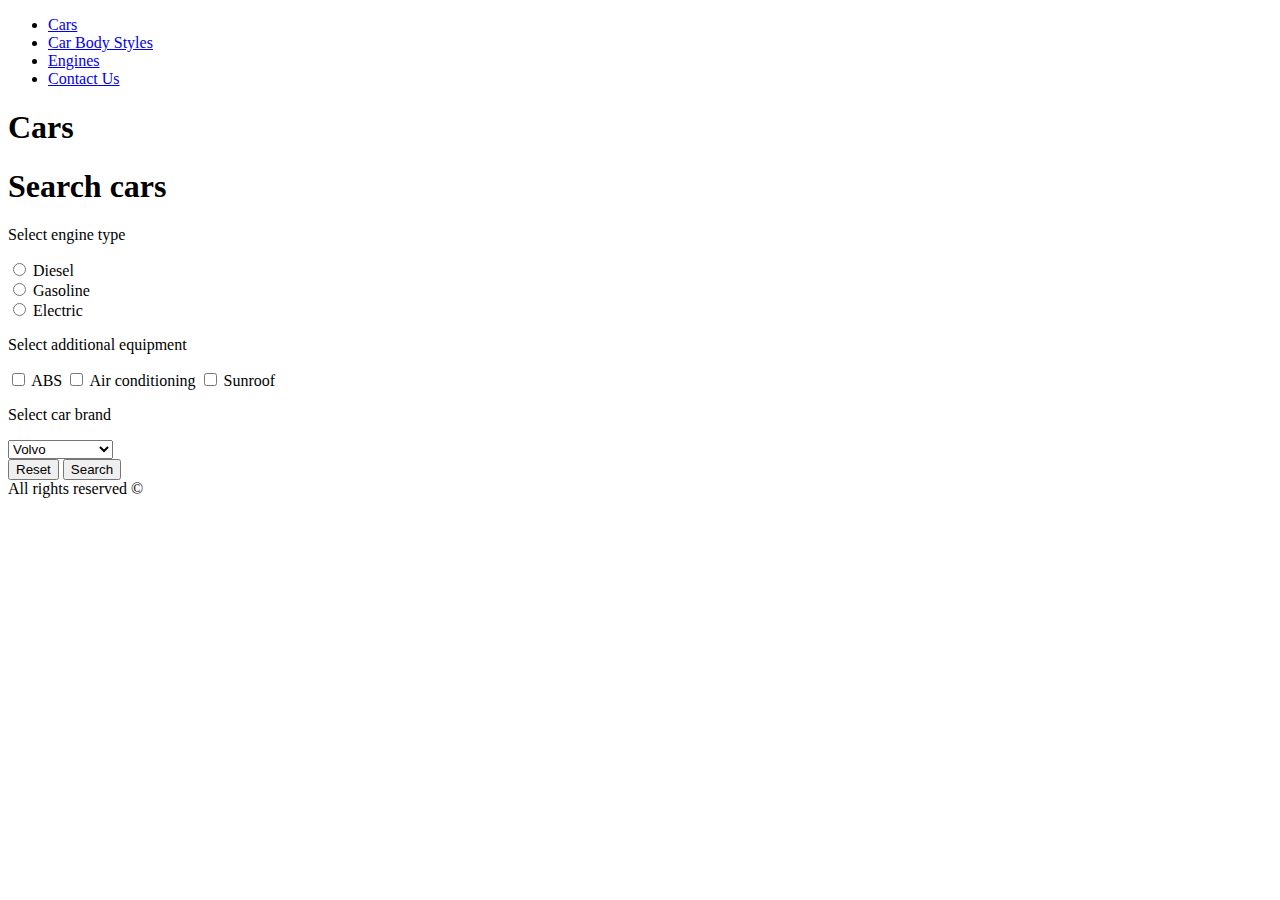
==== index.html @ 7cd14ec8 "Add search form" ====
<!DOCTYPE html>
<html lang="pl">
<!-- to ma byc na GitHubie -->
<!-- Zrob link do #cosNaStronie, o to chodzi w linku do etykiety -->

<head>
    <meta charset="UTF-8">
    <meta name="viewport" content="width=device-width, initial-scale=1.0">
    <meta name="keywords" content="cars, ">
    <meta http-equiv="X-UA-Compatible" content="ie=edge">
    <title>Used car dealer</title>
</head>

<body>
    <nav>
        <ul>
            <li><a href="./index.html">Cars</a></li>
            <li><a href="./body_styles.html">Car Body Styles</a></li>
            <li><a href="./engines.html">Engines</a></li>
            <li><a href="./contact.html">Contact Us</a></li>
        </ul>
    </nav>
    <main>
        <h1>Cars</h1>
        <section>
            <h1>Search cars</h1>
            <form action="#" method="POST">
                <p>Select engine type</p>
                <input type="radio" name="engine" id="diesel" value="diesel">
                <label for="diesel">Diesel</label>
                <br>
                <input type="radio" name="engine" id="gasoline" value="gasoline">
                <label for="diesel">Gasoline</label>
                <br>
                <input type="radio" name="engine" id="electric" value="electric">
                <label for="diesel">Electric</label>
                <br>
                <p>Select additional equipment</p>
                <input type="checkbox" name="ABS" id="ABS" value="true">
                <label for="ABS">ABS</label>
                <input type="checkbox" name="AC" id="AC" value="true"> 
                <label for="AC">Air conditioning</label>
                <input type="checkbox" name="sunroof" value="true"> 
                <label for="sunroof">Sunroof</label>
                <br>
                <p>Select car brand</p>
                <select>
                    <optgroup label="Swedish Cars">
                        <option value="volvo">Volvo</option>
                        <option value="saab">Saab</option>
                    </optgroup>
                    <optgroup label="German Cars">
                        <option value="mercedes">Mercedes</option>
                        <option value="audi">Audi</option>
                        <option value="volksvagen">Volksvagen</option>
                    </optgroup>
                </select>
                <br>
                <input type="reset" value="Reset">
                <input type="submit" value="Search">
            </form>
        </section>


    </main>
    <footer>All rights reserved &copy;</footer>
</body>

</html>
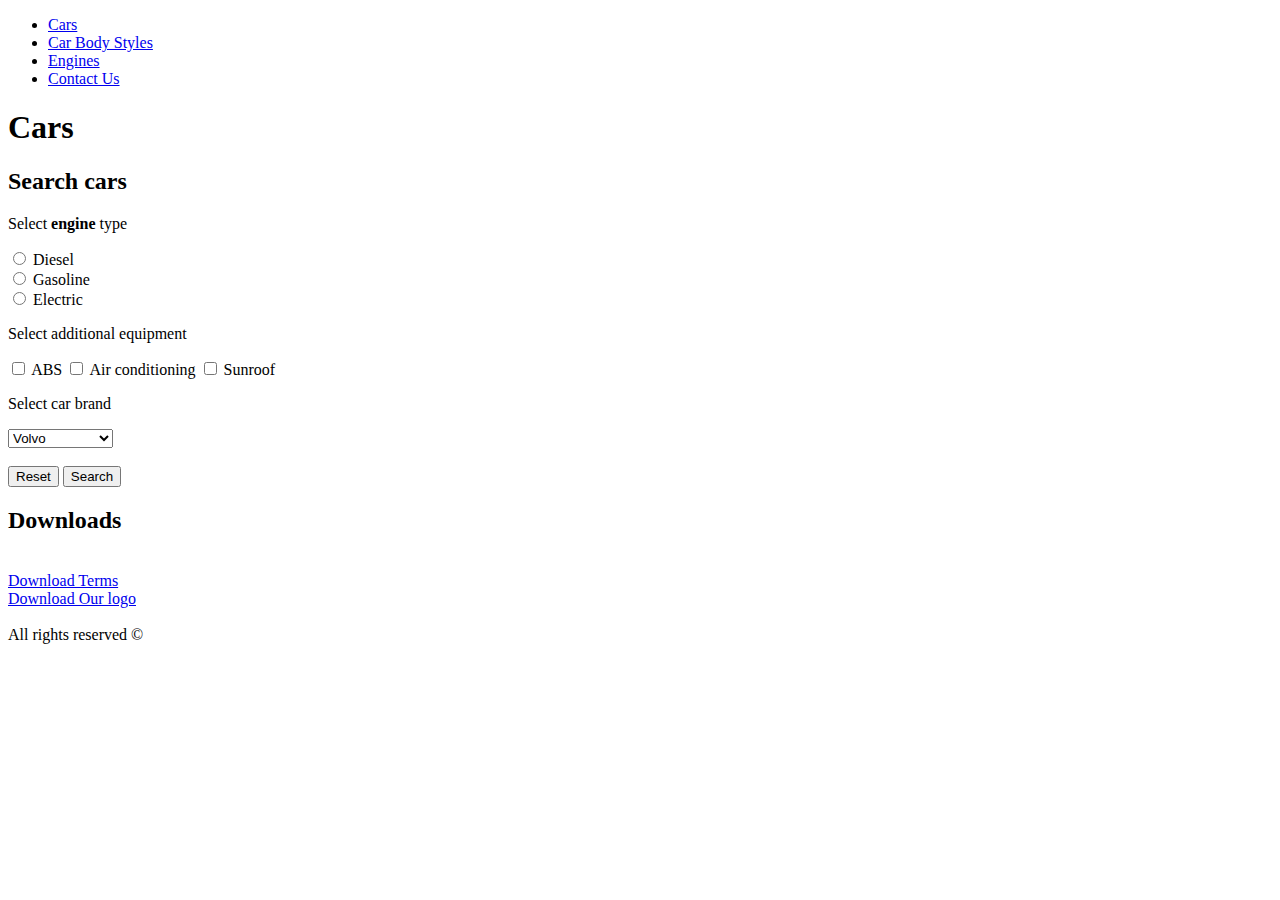
==== commit abeb4f94: "Finish lab1" ====
--- a/index.html
+++ b/index.html
@@ -6,7 +6,8 @@
 <head>
     <meta charset="UTF-8">
     <meta name="viewport" content="width=device-width, initial-scale=1.0">
-    <meta name="keywords" content="cars, ">
+    <meta name="keywords" content="Car search, car used shop ">
+    <meta name="description" content="Site that enables to search cars">
     <meta http-equiv="X-UA-Compatible" content="ie=edge">
     <title>Used car dealer</title>
 </head>
@@ -23,9 +24,9 @@
     <main>
         <h1>Cars</h1>
         <section>
-            <h1>Search cars</h1>
+            <h2>Search cars</h2>
             <form action="#" method="POST">
-                <p>Select engine type</p>
+                <p>Select <b>engine</b> type</p>
                 <input type="radio" name="engine" id="diesel" value="diesel">
                 <label for="diesel">Diesel</label>
                 <br>
@@ -38,9 +39,9 @@
                 <p>Select additional equipment</p>
                 <input type="checkbox" name="ABS" id="ABS" value="true">
                 <label for="ABS">ABS</label>
-                <input type="checkbox" name="AC" id="AC" value="true"> 
+                <input type="checkbox" name="AC" id="AC" value="true">
                 <label for="AC">Air conditioning</label>
-                <input type="checkbox" name="sunroof" value="true"> 
+                <input type="checkbox" name="sunroof" id="sunroof" value="true">
                 <label for="sunroof">Sunroof</label>
                 <br>
                 <p>Select car brand</p>
@@ -56,13 +57,25 @@
                     </optgroup>
                 </select>
                 <br>
+                <br>
                 <input type="reset" value="Reset">
                 <input type="submit" value="Search">
             </form>
         </section>
-
-
+        <section>
+            <h2>Downloads</h2>
+            <br>
+            <a href="ftp://ftp.legis.state.tx.us/bills/832/billtext/html/house_resolutions/HR00001_HR00099/HR00014I.htm"
+                download>
+                Download Terms
+            </a>
+            <br>
+            <a href="https://dcassetcdn.com/design_img/6348/18475/18475_151725_6348_image.jpg" download>
+                Download Our logo
+            </a>
+        </section>
     </main>
+    <br>
     <footer>All rights reserved &copy;</footer>
 </body>
 
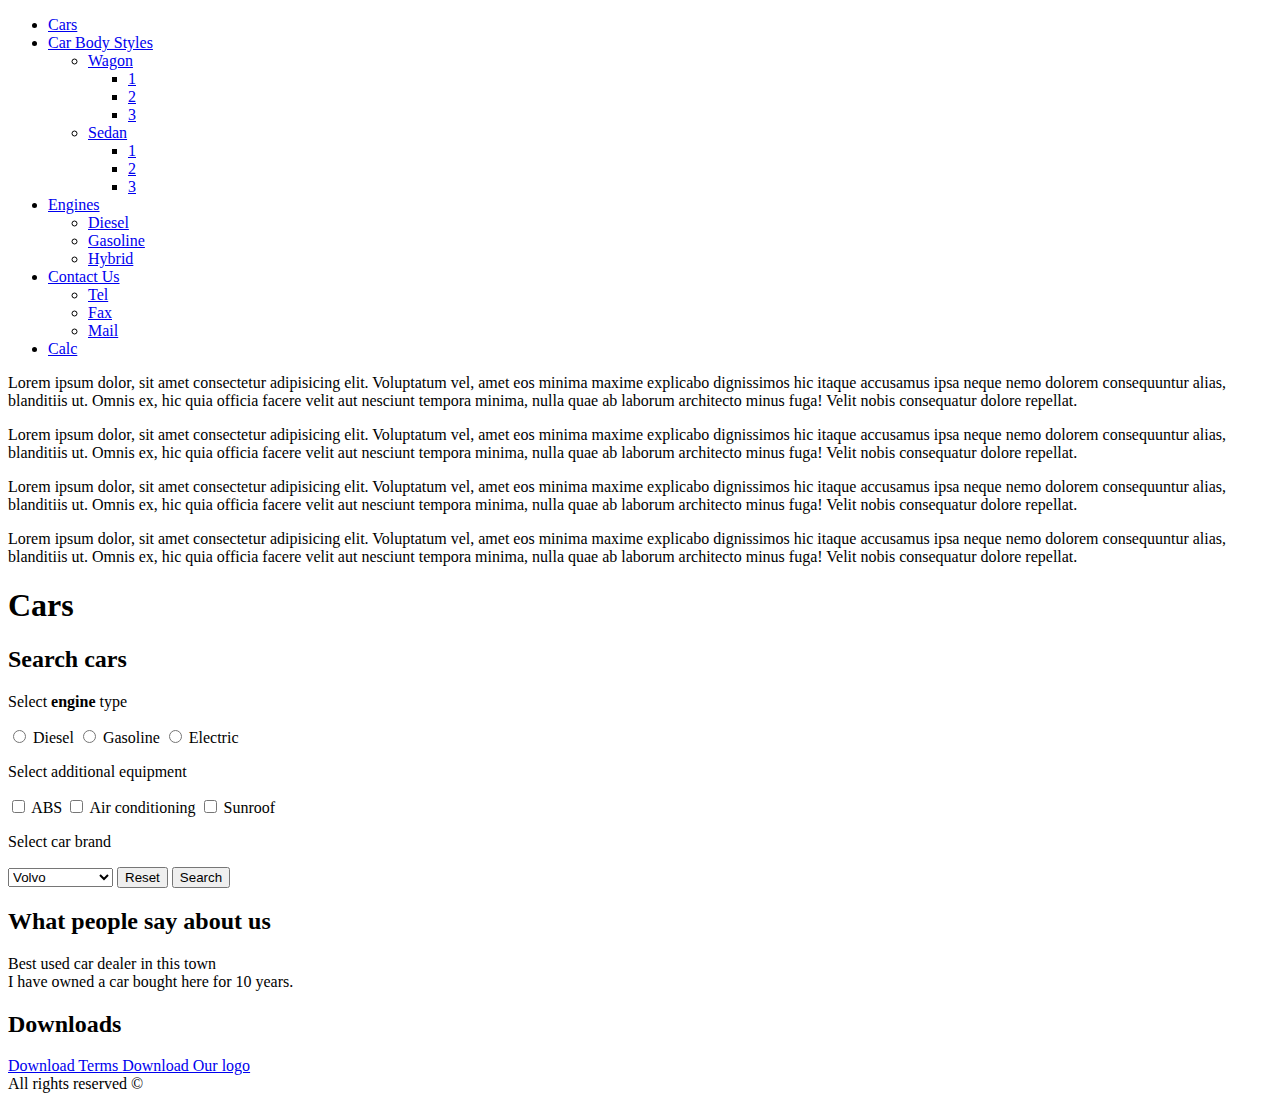
==== commit 5ffb5908: "dom" ====
--- a/index.html
+++ b/index.html
@@ -1,7 +1,5 @@
 <!DOCTYPE html>
 <html lang="pl">
-<!-- to ma byc na GitHubie -->
-<!-- Zrob link do #cosNaStronie, o to chodzi w linku do etykiety -->
 
 <head>
     <meta charset="UTF-8">
@@ -9,33 +7,103 @@
     <meta name="keywords" content="Car search, car used shop ">
     <meta name="description" content="Site that enables to search cars">
     <meta http-equiv="X-UA-Compatible" content="ie=edge">
+    <link rel="stylesheet" href="styles.css">
+    <script src="main.js"></script>
     <title>Used car dealer</title>
 </head>
 
 <body>
+
+
     <nav>
-        <ul>
+        <ul class="menu">
             <li><a href="./index.html">Cars</a></li>
-            <li><a href="./body_styles.html">Car Body Styles</a></li>
-            <li><a href="./engines.html">Engines</a></li>
-            <li><a href="./contact.html">Contact Us</a></li>
+            <li><a href="./body_styles.html">Car Body Styles</a>
+                <ul>
+                    <li><a href="./body_styles.html#Wagon">Wagon</a>
+                        <ul>
+                            <li><a href="#">1</a></li>
+                            <li><a href="#">2</a></li>
+                            <li><a href="#">3</a></li>
+                        </ul>
+                    </li>
+                    <li><a href="./body_styles.html#Sedan">Sedan</a>
+                        <ul>
+                            <li><a href="#">1</a></li>
+                            <li><a href="#">2</a></li>
+                            <li><a href="#">3</a></li>
+                        </ul>
+                    </li>
+                </ul>
+            </li>
+            <li><a href="./engines.html">Engines</a>
+                <ul>
+                    <li><a href="#">Diesel</a></li>
+                    <li><a href="#">Gasoline</a></li>
+                    <li><a href="#">Hybrid</a></li>
+                </ul>
+            </li>
+            <li><a href="./contact.html">Contact Us</a>
+                <ul>
+                    <li><a href="#">Tel</a></li>
+                    <li><a href="#">Fax</a></li>
+                    <li><a href="#">Mail</a></li>
+                </ul>
+            </li>
+            <li><a href="./calc.html">Calc</a></li>
         </ul>
     </nav>
+
+
+    <div class="container">
+        <div class="item it1">
+            <p>Lorem ipsum dolor, sit amet consectetur adipisicing elit. Voluptatum vel, amet eos minima maxime
+                explicabo dignissimos hic itaque accusamus ipsa neque nemo dolorem consequuntur alias, blanditiis ut.
+                Omnis ex, hic quia officia facere velit aut nesciunt tempora minima, nulla quae ab laborum architecto
+                minus fuga! Velit nobis consequatur dolore repellat.
+            </p>
+        </div>
+        <div class="item it2">
+            <p>
+                    Lorem ipsum dolor, sit amet consectetur adipisicing elit. Voluptatum vel, amet eos minima maxime
+                    explicabo dignissimos hic itaque accusamus ipsa neque nemo dolorem consequuntur alias, blanditiis ut.
+                    Omnis ex, hic quia officia facere velit aut nesciunt tempora minima, nulla quae ab laborum architecto
+                    minus fuga! Velit nobis consequatur dolore repellat.
+            </p>
+        </div>
+        <div class="item it3">
+            <p>
+                    Lorem ipsum dolor, sit amet consectetur adipisicing elit. Voluptatum vel, amet eos minima maxime
+                    explicabo dignissimos hic itaque accusamus ipsa neque nemo dolorem consequuntur alias, blanditiis ut.
+                    Omnis ex, hic quia officia facere velit aut nesciunt tempora minima, nulla quae ab laborum architecto
+                    minus fuga! Velit nobis consequatur dolore repellat.
+            </p>
+        </div>
+        <div class="item it4">
+            <p>
+                    Lorem ipsum dolor, sit amet consectetur adipisicing elit. Voluptatum vel, amet eos minima maxime
+                    explicabo dignissimos hic itaque accusamus ipsa neque nemo dolorem consequuntur alias, blanditiis ut.
+                    Omnis ex, hic quia officia facere velit aut nesciunt tempora minima, nulla quae ab laborum architecto
+                    minus fuga! Velit nobis consequatur dolore repellat.
+            </p>
+        </div>
+    </div>
+
     <main>
         <h1>Cars</h1>
         <section>
             <h2>Search cars</h2>
-            <form action="#" method="POST">
+            <form action="hello-php.php" method="POST">
                 <p>Select <b>engine</b> type</p>
                 <input type="radio" name="engine" id="diesel" value="diesel">
                 <label for="diesel">Diesel</label>
-                <br>
+
                 <input type="radio" name="engine" id="gasoline" value="gasoline">
                 <label for="diesel">Gasoline</label>
-                <br>
+
                 <input type="radio" name="engine" id="electric" value="electric">
                 <label for="diesel">Electric</label>
-                <br>
+
                 <p>Select additional equipment</p>
                 <input type="checkbox" name="ABS" id="ABS" value="true">
                 <label for="ABS">ABS</label>
@@ -43,9 +111,9 @@
                 <label for="AC">Air conditioning</label>
                 <input type="checkbox" name="sunroof" id="sunroof" value="true">
                 <label for="sunroof">Sunroof</label>
-                <br>
+
                 <p>Select car brand</p>
-                <select>
+                <select name="brand">
                     <optgroup label="Swedish Cars">
                         <option value="volvo">Volvo</option>
                         <option value="saab">Saab</option>
@@ -56,26 +124,31 @@
                         <option value="volksvagen">Volksvagen</option>
                     </optgroup>
                 </select>
-                <br>
-                <br>
+
                 <input type="reset" value="Reset">
                 <input type="submit" value="Search">
             </form>
         </section>
+        <section class="comments">
+            <h2>What people say about us</h2>
+            <article>
+                Best used car dealer in this town
+            </article>
+            <article>
+                I have owned a car bought here for 10 years.
+            </article>
+        </section>
         <section>
             <h2>Downloads</h2>
-            <br>
             <a href="ftp://ftp.legis.state.tx.us/bills/832/billtext/html/house_resolutions/HR00001_HR00099/HR00014I.htm"
                 download>
                 Download Terms
             </a>
-            <br>
             <a href="https://dcassetcdn.com/design_img/6348/18475/18475_151725_6348_image.jpg" download>
                 Download Our logo
             </a>
         </section>
     </main>
-    <br>
     <footer>All rights reserved &copy;</footer>
 </body>
 
--- a/styles.css
+++ b/styles.css
@@ -0,0 +1,21 @@
+table {
+    text-align: center;
+    border-spacing: 3px;   
+}
+
+table, th, td{
+    border: 1px solid black;
+}
+
+
+/* .main-table{
+    border: 2px solid ;
+}
+*/
+.nested-table{
+    width: 100%;
+} 
+
+td{
+    padding: 8px;
+}
